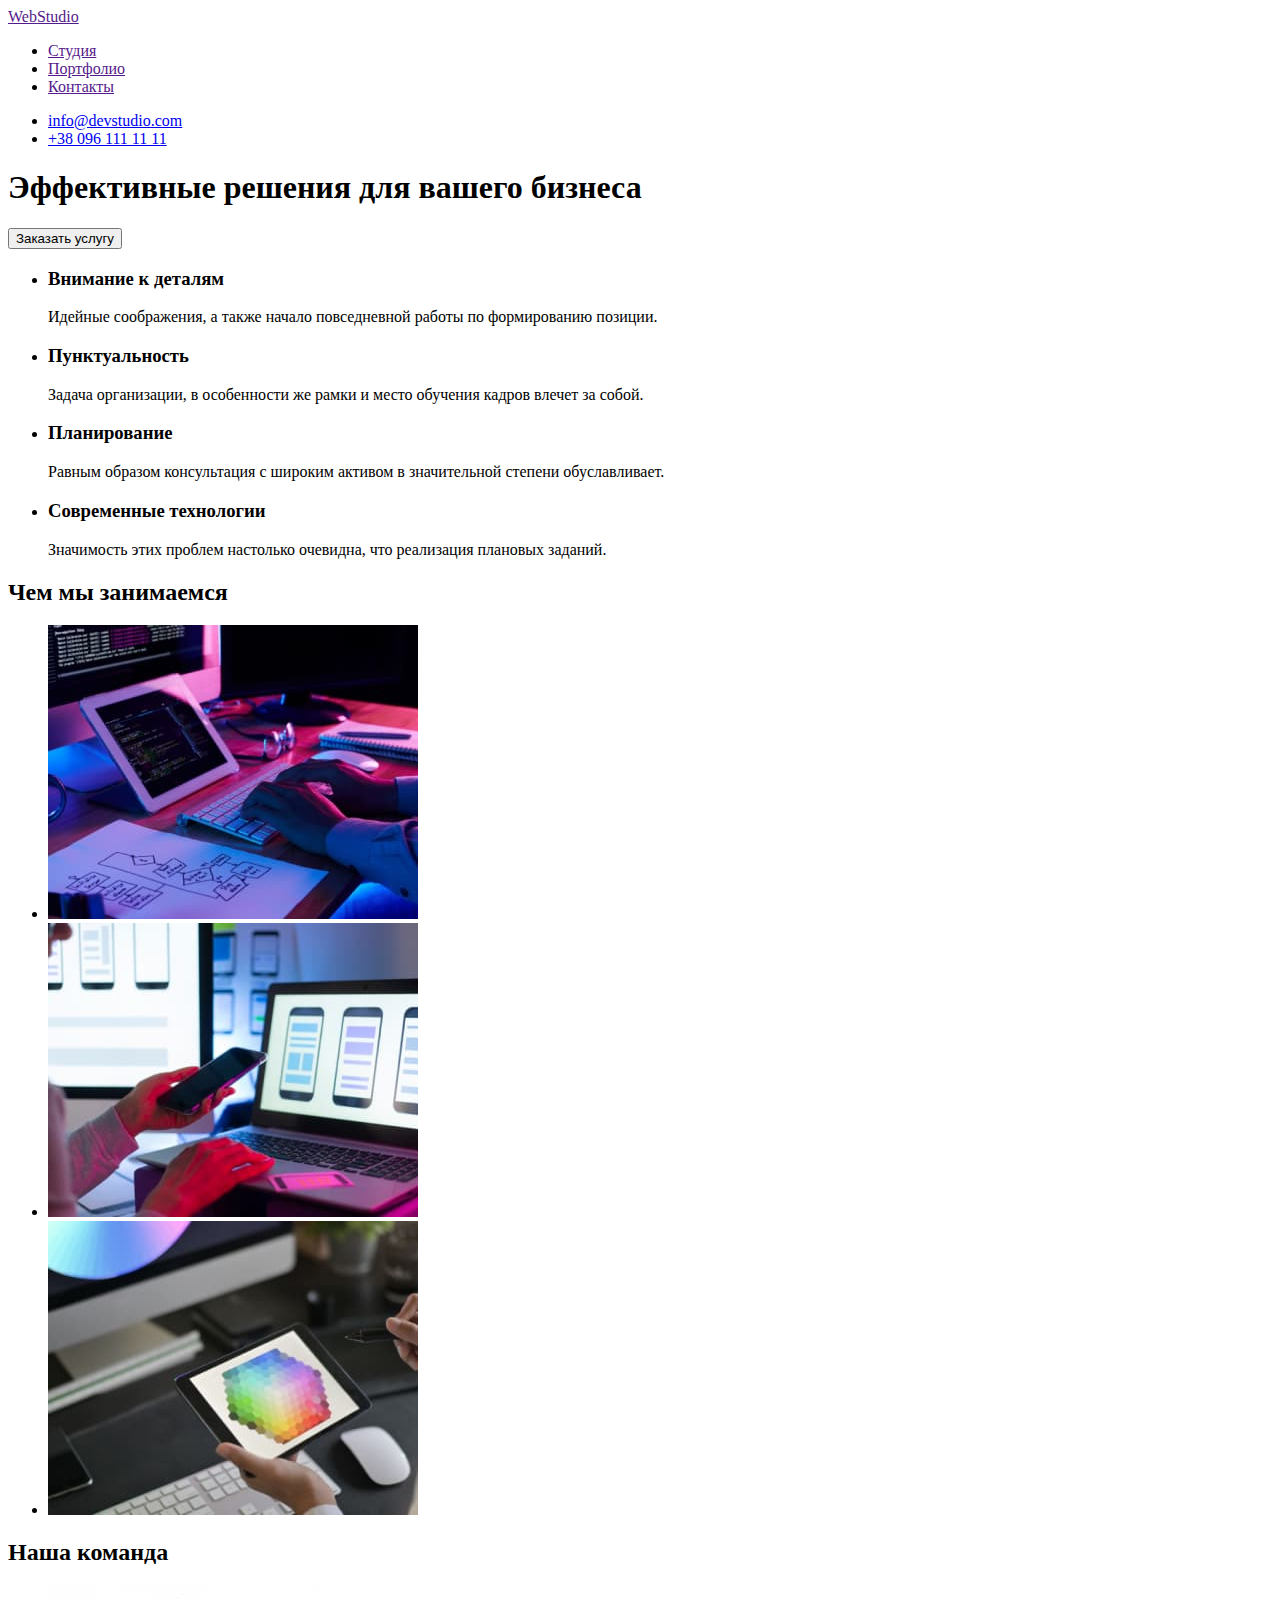
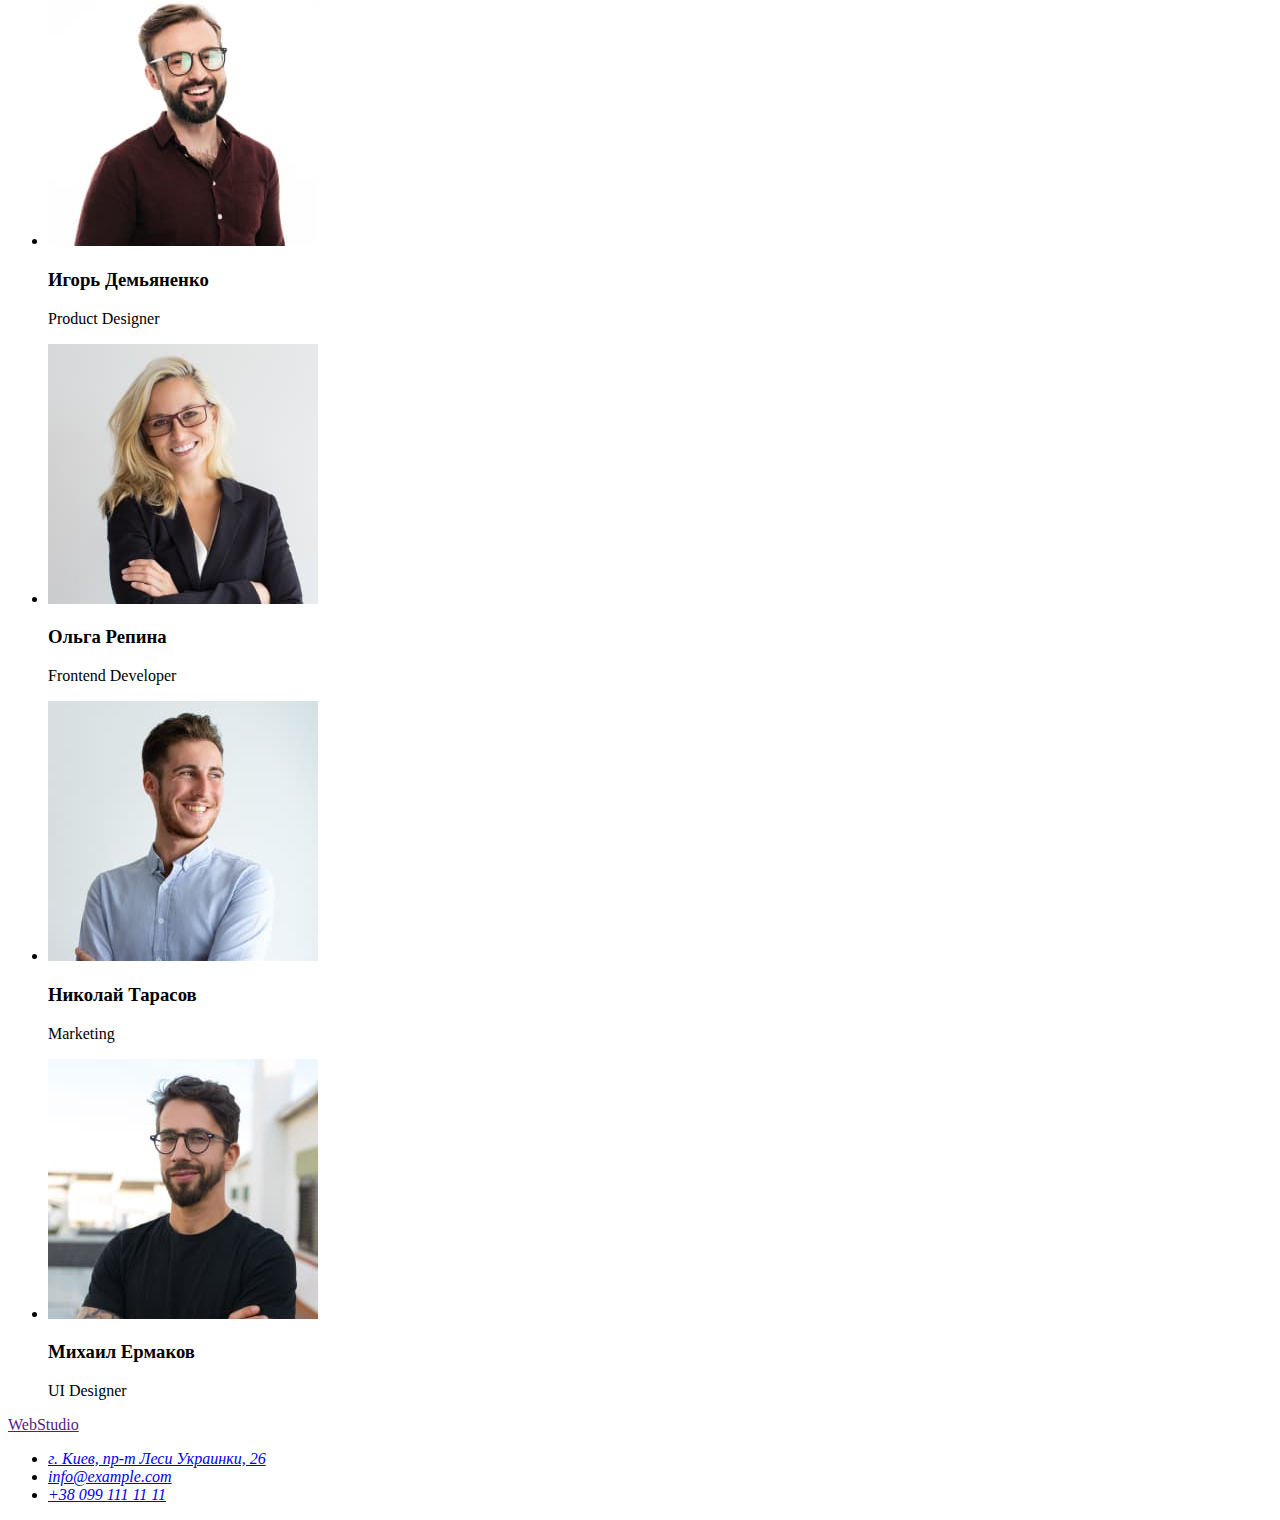
==== index.html @ a7800387 "Добавляет стартовые файлы проекта" ====
<!DOCTYPE html>
<html lang="ru">
  <head>
    <meta charset="UTF-8" />
    <meta http-equiv="X-UA-Compatible" content="IE=edge" />
    <meta name="viewport" content="width=device-width, initial-scale=1.0" />
    <title>Web Studio</title>
  </head>
  <body>
    <!-- Шапка страницы -->
    <header>
      <a href="">Web<span>Studio</span></a>
      <nav>
        <ul>
          <li><a href="">Студия</a></li>
          <li><a href="">Портфолио</a></li>
          <li><a href="">Контакты</a></li>
        </ul>
      </nav>
      <ul>
        <li><a href="mailto:info@devstudio.com">info@devstudio.com</a></li>
        <li><a href="tel:+380961111111">+38 096 111 11 11</a></li>
      </ul>
    </header>
    <!-- Оновное содержимое страницы -->
    <main>
      <!-- Секция герой -->
      <section>
        <h1>Эффективные решения для вашего бизнеса</h1>
        <button type="button">Заказать услугу</button>
      </section>
      <!-- Секция "Особенности" -->
      <section>
        <h2 hidden>Особенности</h2>
        <ul>
          <li>
            <h3>Внимание к деталям</h3>
            <p>Идейные соображения, а также начало повседневной работы по формированию позиции.</p>
          </li>
          <li>
            <h3>Пунктуальность</h3>
            <p>
              Задача организации, в особенности же рамки и место обучения кадров влечет за собой.
            </p>
          </li>
          <li>
            <h3>Планирование</h3>
            <p>
              Равным образом консультация с широким активом в значительной степени обуславливает.
            </p>
          </li>
          <li>
            <h3>Современные технологии</h3>
            <p>Значимость этих проблем настолько очевидна, что реализация плановых заданий.</p>
          </li>
        </ul>
      </section>
      <!-- Секция "Чем мы занимаемся" -->
      <section>
        <h2>Чем мы занимаемся</h2>
        <ul>
          <li><img src="./images/box-1.jpg" alt="Программист пишет код" width="370" /></li>
          <li>
            <img
              src="./images/box-2.jpg"
              alt="Дизайнер выбирает интерфейс приложения"
              width="370"
            />
          </li>
          <li>
            <img src="./images/box-3.jpg" alt="Дизайнер подбирает палитру цветов" width="370" />
          </li>
        </ul>
      </section>
      <!-- Секция "Наша команда" -->
      <section>
        <h2>Наша команда</h2>
        <ul>
          <li>
            <img
              src="./images/our-team-img-1.jpg"
              alt="Фотопортрет продукт-дизайнера"
              width="270"
            />
            <h3>Игорь Демьяненко</h3>
            <p lang="en">Product Designer</p>
          </li>
          <li>
            <img
              src="./images/our-team-img-2.jpg"
              alt="Фотопортрет фронтенд-разработчика"
              width="270"
            />
            <h3>Ольга Репина</h3>
            <p lang="en">Frontend Developer</p>
          </li>
          <li>
            <img src="./images/our-team-img-3.jpg" alt="Фотопортрет маркетолога" width="270" />
            <h3>Николай Тарасов</h3>
            <p lang="en">Marketing</p>
          </li>
          <li>
            <img
              src="./images/our-team-img-4.jpg"
              alt="Фотопортрет разработчика пользовательских интерфейсов"
              width="270"
            />
            <h3>Михаил Ермаков</h3>
            <p lang="en">UI Designer</p>
          </li>
        </ul>
      </section>
    </main>
    <!-- Подвал страницы -->
    <footer>
      <a href="">Web<span>Studio</span></a>
      <address>
        <ul>
          <li>
            <a href="https://goo.gl/maps/NKPXv1XHCRWK6e3b6" target="_blank"
              ><span>г. Киев, пр-т Леси Украинки, 26</span>
            </a>
          </li>
          <li><a href="mailto:info@example.com">info@example.com</a></li>
          <li><a href="tel:+380991111111">+38 099 111 11 11</a></li>
        </ul>
      </address>
    </footer>
  </body>
</html>
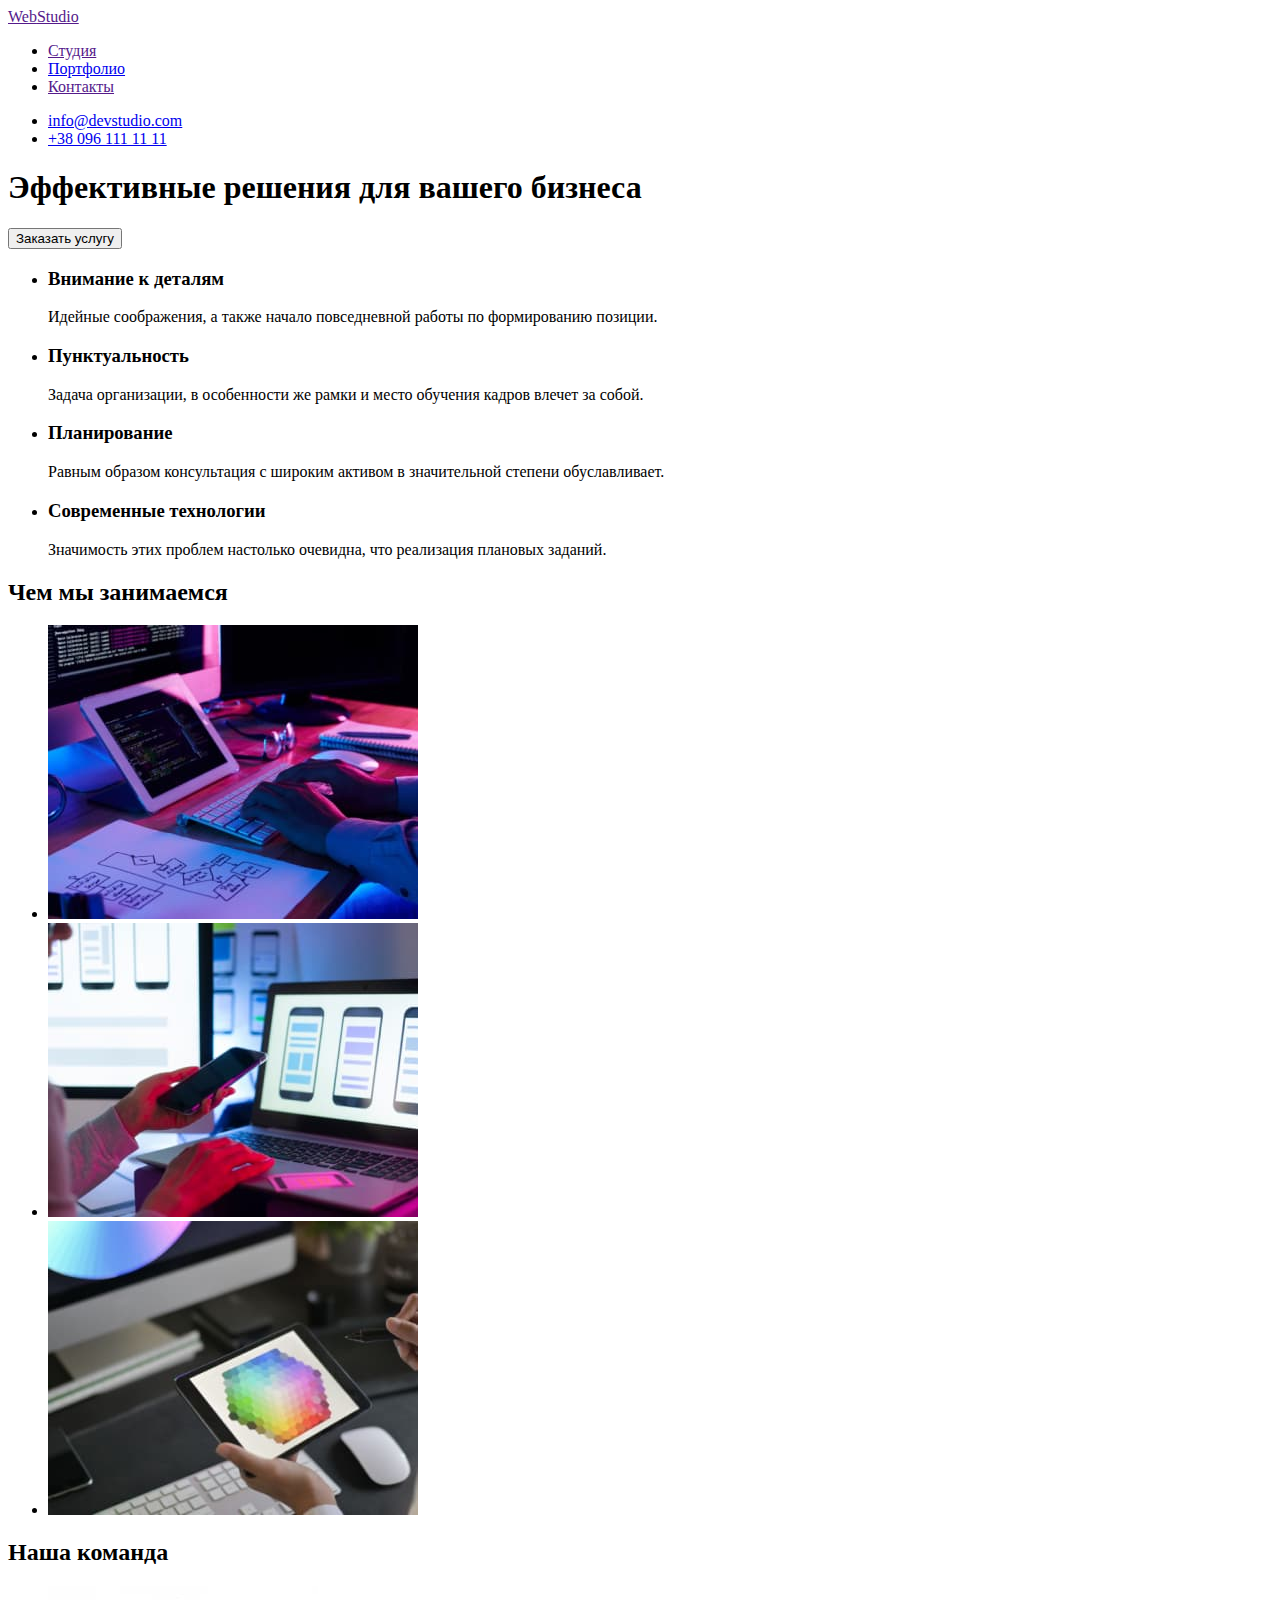
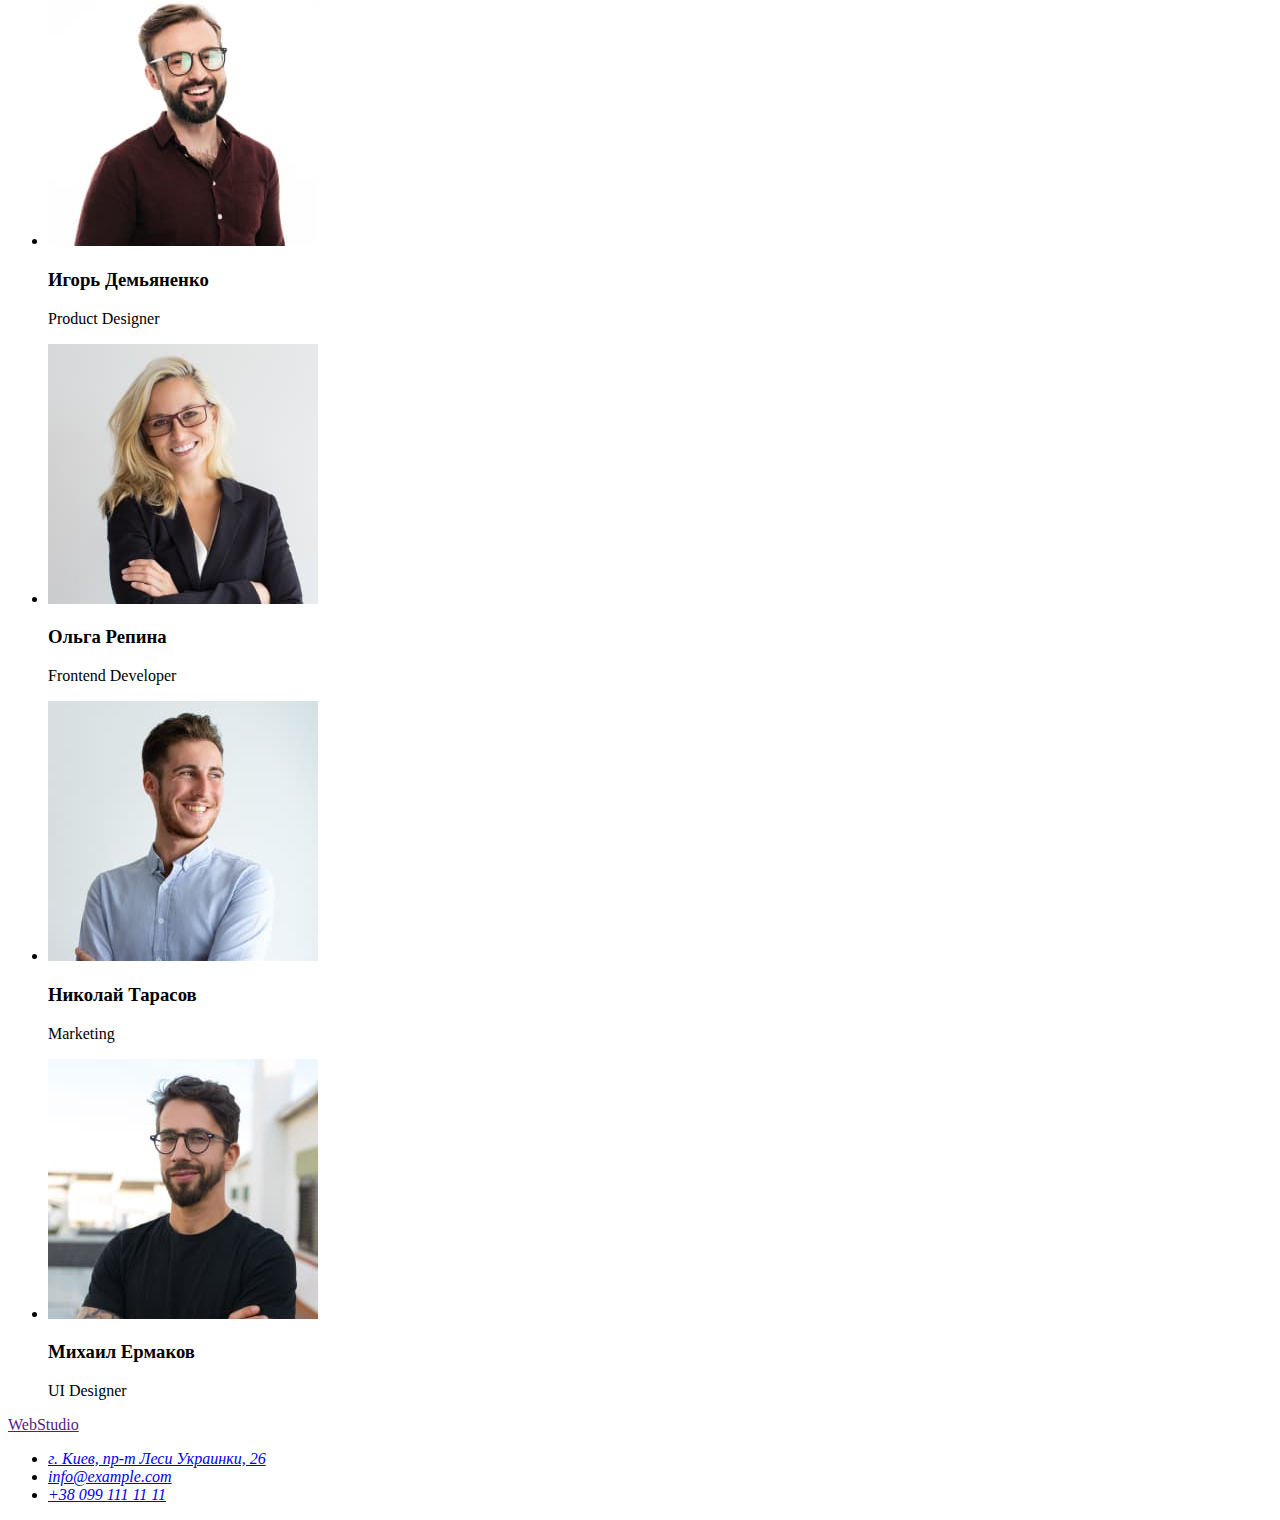
==== commit 47d2b443: "Добавляет верстку страницы портфолио" ====
--- a/index.html
+++ b/index.html
@@ -13,7 +13,7 @@
       <nav>
         <ul>
           <li><a href="">Студия</a></li>
-          <li><a href="">Портфолио</a></li>
+          <li><a href="./portfolio.html">Портфолио</a></li>
           <li><a href="">Контакты</a></li>
         </ul>
       </nav>
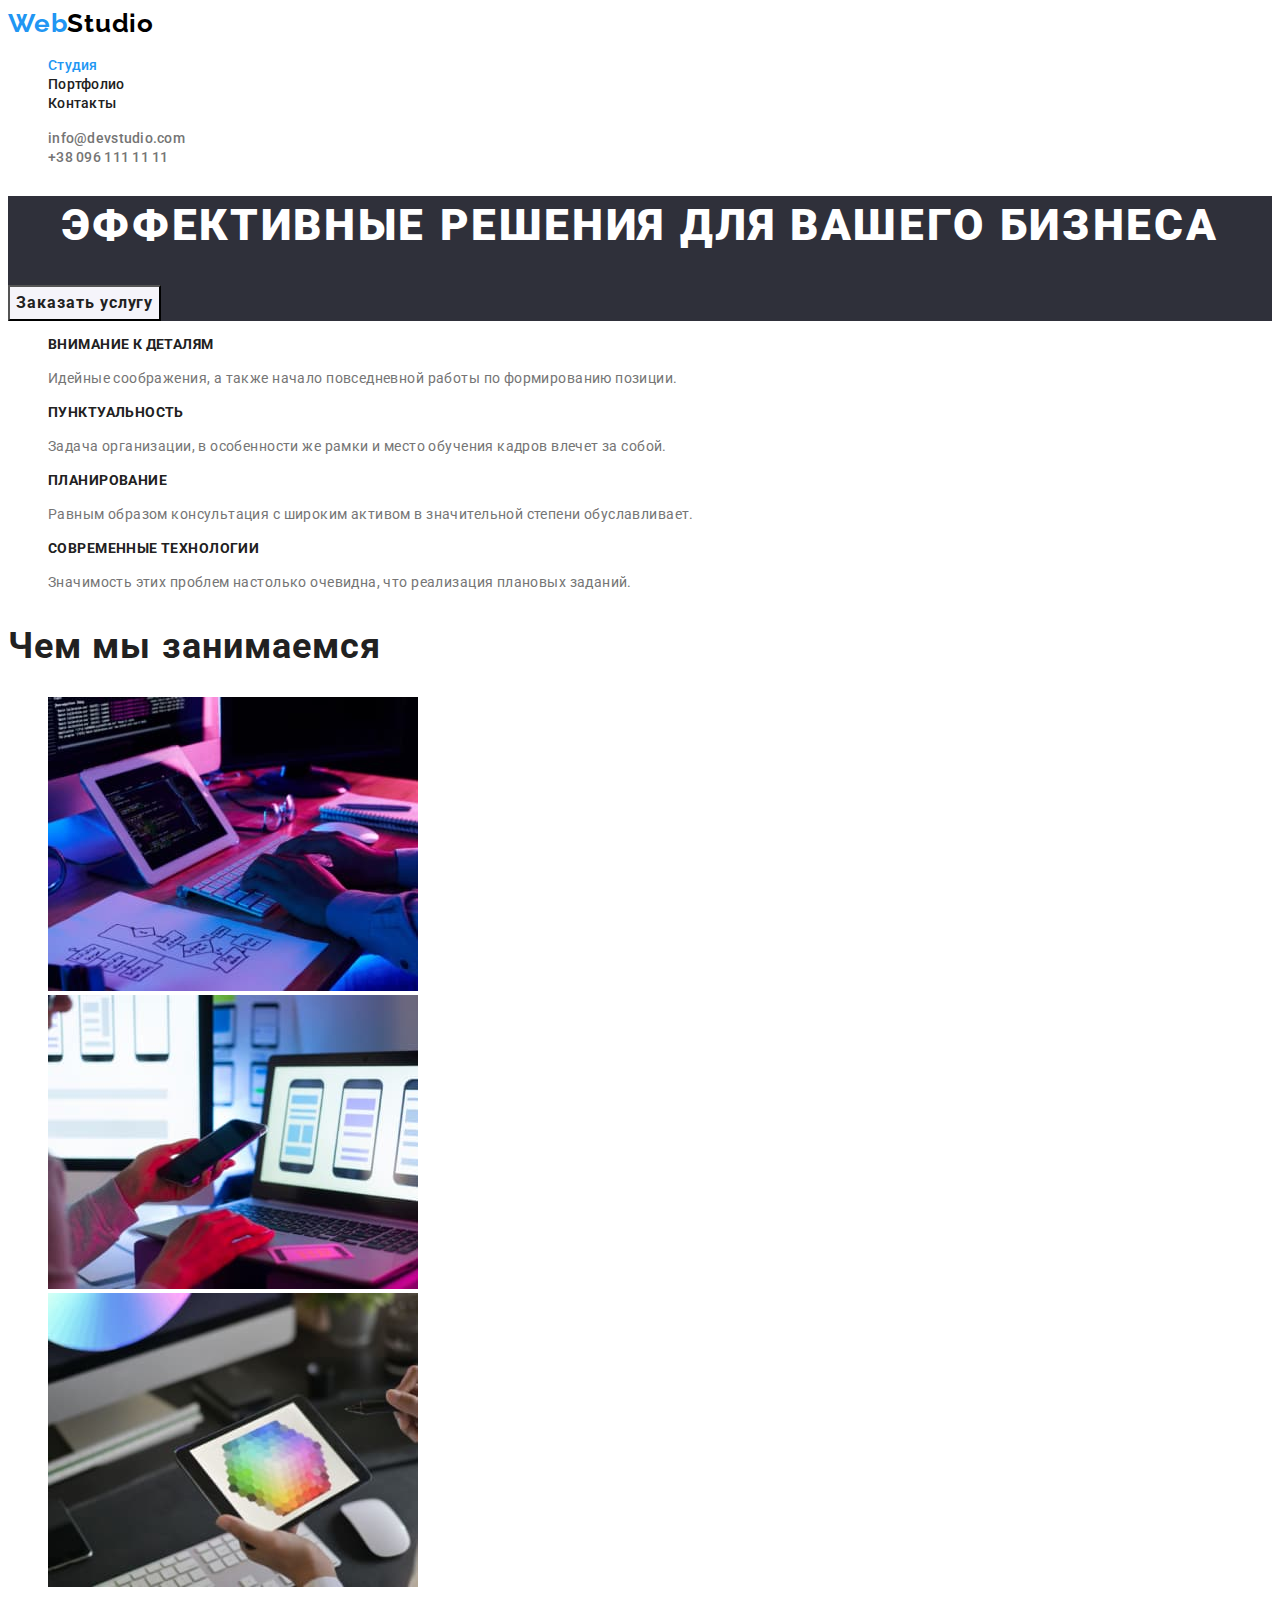
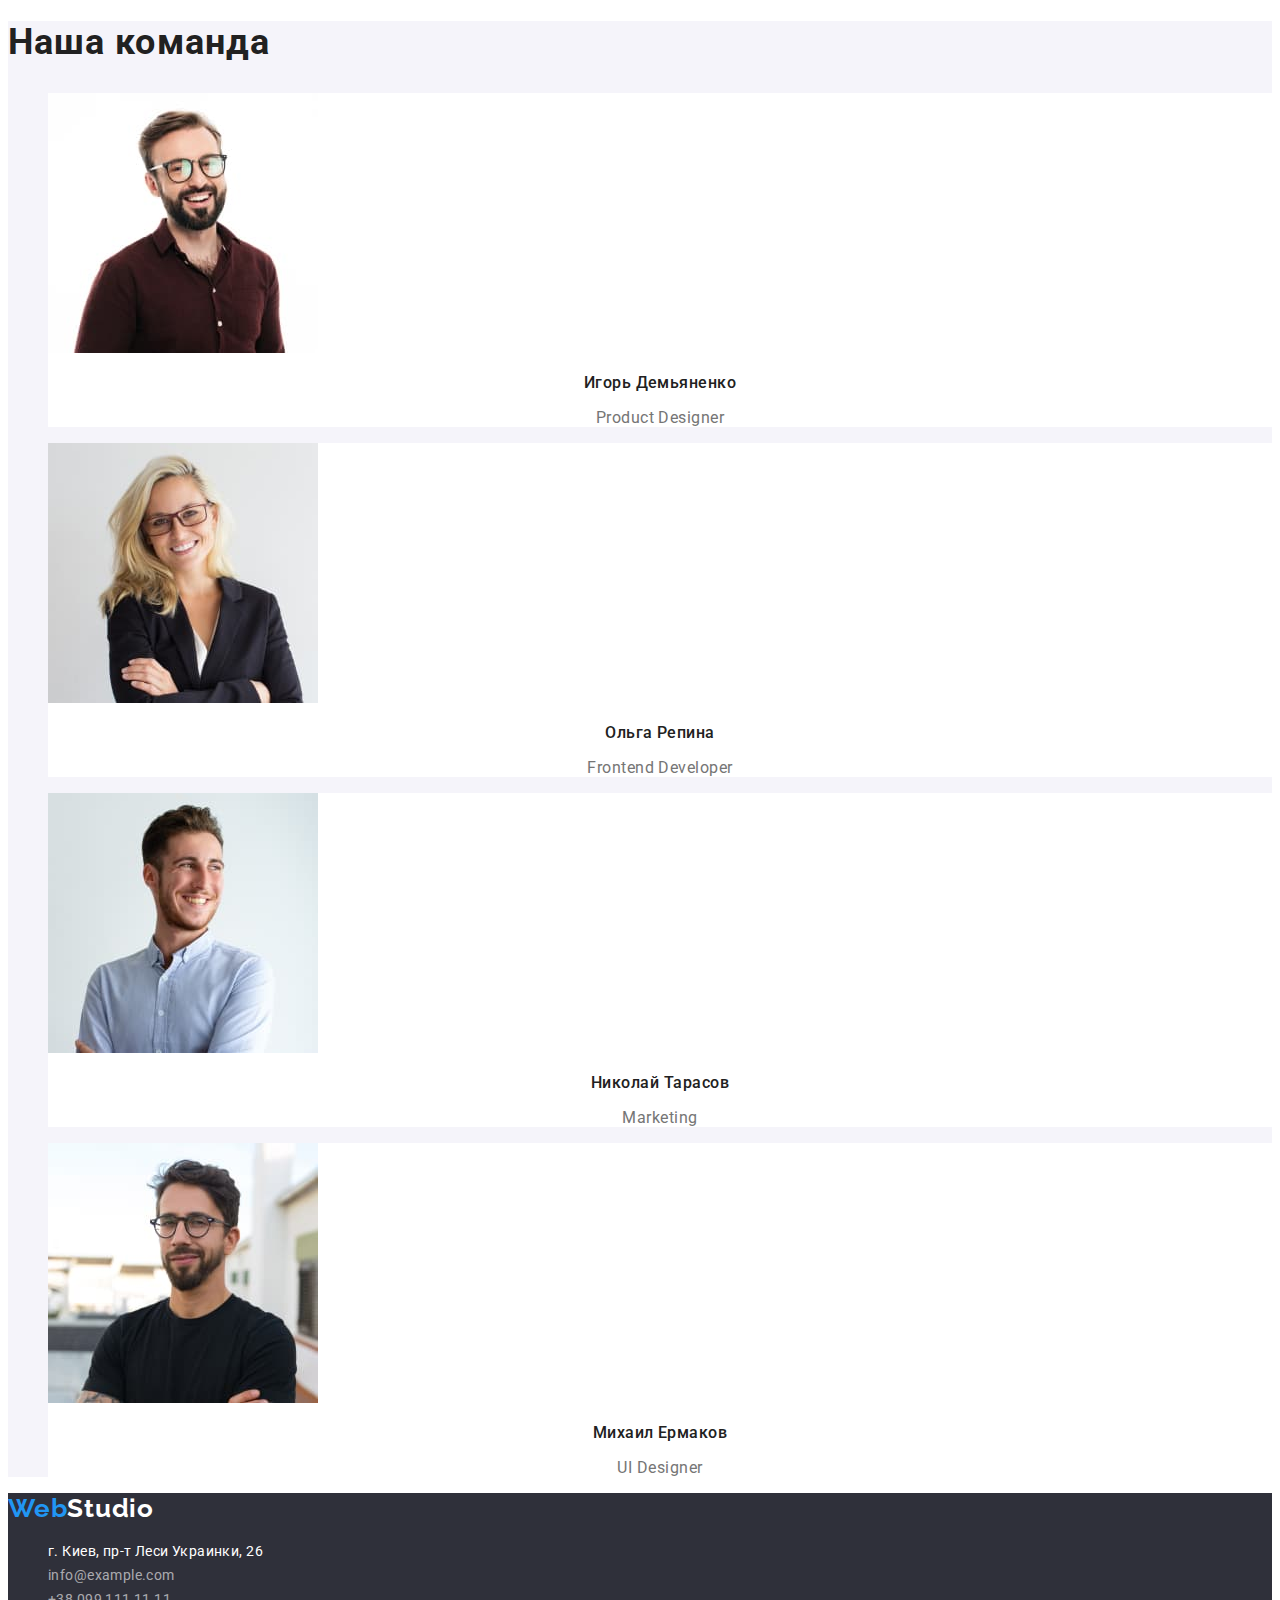
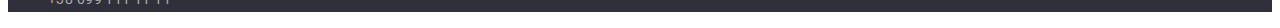
==== commit 5dd15bd3: "Добавляет цвет  и стилизацию текста" ====
--- a/index.html
+++ b/index.html
@@ -5,124 +5,178 @@
     <meta http-equiv="X-UA-Compatible" content="IE=edge" />
     <meta name="viewport" content="width=device-width, initial-scale=1.0" />
     <title>Web Studio</title>
+    <link rel="preconnect" href="https://fonts.googleapis.com" />
+    <link rel="preconnect" href="https://fonts.gstatic.com" crossorigin />
+    <link
+      href="https://fonts.googleapis.com/css2?family=Raleway:wght@700&family=Roboto:wght@400;500;700;900&display=swap"
+      rel="stylesheet"
+    />
+    <link rel="stylesheet" href="./css/styles.css" />
   </head>
   <body>
     <!-- Шапка страницы -->
-    <header>
-      <a href="">Web<span>Studio</span></a>
+    <header class="header">
+      <a href="" class="logo link"><span class="accent">Web</span>Studio</a>
       <nav>
-        <ul>
-          <li><a href="">Студия</a></li>
-          <li><a href="./portfolio.html">Портфолио</a></li>
-          <li><a href="">Контакты</a></li>
+        <ul class="nav list">
+          <li class="nav-item"><a href="" class="nav-link link current">Студия</a></li>
+          <li class="nav-item"><a href="./portfolio.html" class="nav-link link">Портфолио</a></li>
+          <li class="nav-item"><a href="" class="nav-link link">Контакты</a></li>
         </ul>
       </nav>
-      <ul>
-        <li><a href="mailto:info@devstudio.com">info@devstudio.com</a></li>
-        <li><a href="tel:+380961111111">+38 096 111 11 11</a></li>
+      <ul class="contact-list list">
+        <li class="contact-item">
+          <a href="mailto:info@devstudio.com" class="contact-link link">info@devstudio.com</a>
+        </li>
+
+        <li class="contact-item">
+          <a href="tel:+380961111111" class="contact-link link">+38 096 111 11 11</a>
+        </li>
       </ul>
     </header>
     <!-- Оновное содержимое страницы -->
     <main>
       <!-- Секция герой -->
-      <section>
-        <h1>Эффективные решения для вашего бизнеса</h1>
-        <button type="button">Заказать услугу</button>
+      <section class="hero">
+        <h1 class="hero-title">Эффективные решения для вашего бизнеса</h1>
+        <button type="button" class="hero-btn btn">Заказать услугу</button>
       </section>
       <!-- Секция "Особенности" -->
       <section>
         <h2 hidden>Особенности</h2>
-        <ul>
-          <li>
-            <h3>Внимание к деталям</h3>
-            <p>Идейные соображения, а также начало повседневной работы по формированию позиции.</p>
+        <ul class="feature-list list">
+          <li class="feature-item">
+            <h3 class="feature-title">Внимание к деталям</h3>
+            <p class="feature-text">
+              Идейные соображения, а также начало повседневной работы по формированию позиции.
+            </p>
           </li>
-          <li>
-            <h3>Пунктуальность</h3>
-            <p>
+
+          <li class="feature-item">
+            <h3 class="feature-title">Пунктуальность</h3>
+            <p class="feature-text">
               Задача организации, в особенности же рамки и место обучения кадров влечет за собой.
             </p>
           </li>
-          <li>
-            <h3>Планирование</h3>
-            <p>
+
+          <li class="feature-item">
+            <h3 class="feature-title">Планирование</h3>
+            <p class="feature-text">
               Равным образом консультация с широким активом в значительной степени обуславливает.
             </p>
           </li>
-          <li>
-            <h3>Современные технологии</h3>
-            <p>Значимость этих проблем настолько очевидна, что реализация плановых заданий.</p>
+
+          <li class="feature-item">
+            <h3 class="feature-title">Современные технологии</h3>
+            <p class="feature-text">
+              Значимость этих проблем настолько очевидна, что реализация плановых заданий.
+            </p>
           </li>
         </ul>
       </section>
       <!-- Секция "Чем мы занимаемся" -->
       <section>
-        <h2>Чем мы занимаемся</h2>
-        <ul>
-          <li><img src="./images/box-1.jpg" alt="Программист пишет код" width="370" /></li>
-          <li>
+        <h2 class="section-title">Чем мы занимаемся</h2>
+        <ul class="service-list list">
+          <li class="service-item">
+            <img
+              src="./images/box-1.jpg"
+              class="service-pic"
+              alt="Программист пишет код"
+              width="370"
+            />
+          </li>
+
+          <li class="service-item">
             <img
               src="./images/box-2.jpg"
+              class="service-pic"
               alt="Дизайнер выбирает интерфейс приложения"
               width="370"
             />
           </li>
-          <li>
-            <img src="./images/box-3.jpg" alt="Дизайнер подбирает палитру цветов" width="370" />
+
+          <li class="service-item">
+            <img
+              src="./images/box-3.jpg"
+              class="service-pic"
+              alt="Дизайнер подбирает палитру цветов"
+              width="370"
+            />
           </li>
         </ul>
       </section>
       <!-- Секция "Наша команда" -->
-      <section>
-        <h2>Наша команда</h2>
-        <ul>
-          <li>
+      <section class="team">
+        <h2 class="section-title">Наша команда</h2>
+        <ul class="specialist-list list">
+          <li class="specialist-item">
             <img
               src="./images/our-team-img-1.jpg"
+              class="specialist-pic"
               alt="Фотопортрет продукт-дизайнера"
               width="270"
             />
-            <h3>Игорь Демьяненко</h3>
-            <p lang="en">Product Designer</p>
+            <h3 class="specialist-name">Игорь Демьяненко</h3>
+            <p class="specialist-position" lang="en">Product Designer</p>
           </li>
-          <li>
+
+          <li class="specialist-item">
             <img
               src="./images/our-team-img-2.jpg"
+              class="specialist-pic"
               alt="Фотопортрет фронтенд-разработчика"
               width="270"
             />
-            <h3>Ольга Репина</h3>
-            <p lang="en">Frontend Developer</p>
+            <h3 class="specialist-name">Ольга Репина</h3>
+            <p class="specialist-position" lang="en">Frontend Developer</p>
           </li>
-          <li>
-            <img src="./images/our-team-img-3.jpg" alt="Фотопортрет маркетолога" width="270" />
-            <h3>Николай Тарасов</h3>
-            <p lang="en">Marketing</p>
+
+          <li class="specialist-item">
+            <img
+              src="./images/our-team-img-3.jpg"
+              class="specialist-pic"
+              alt="Фотопортрет маркетолога"
+              width="270"
+            />
+            <h3 class="specialist-name">Николай Тарасов</h3>
+            <p class="specialist-position" lang="en">Marketing</p>
           </li>
-          <li>
+
+          <li class="specialist-item">
             <img
               src="./images/our-team-img-4.jpg"
+              class="specialist-pic"
               alt="Фотопортрет разработчика пользовательских интерфейсов"
               width="270"
             />
-            <h3>Михаил Ермаков</h3>
-            <p lang="en">UI Designer</p>
+            <h3 class="specialist-name">Михаил Ермаков</h3>
+            <p class="specialist-position" lang="en">UI Designer</p>
           </li>
         </ul>
       </section>
     </main>
     <!-- Подвал страницы -->
-    <footer>
-      <a href="">Web<span>Studio</span></a>
+    <footer class="footer">
+      <a href="" class="logo link"><span class="accent">Web</span>Studio</a>
       <address>
-        <ul>
-          <li>
-            <a href="https://goo.gl/maps/NKPXv1XHCRWK6e3b6" target="_blank"
-              ><span>г. Киев, пр-т Леси Украинки, 26</span>
+        <ul class="contact-list list">
+          <li class="contact-item">
+            <a
+              href="https://goo.gl/maps/NKPXv1XHCRWK6e3b6"
+              class="contact-link link"
+              target="_blank"
+              ><span class="location">г. Киев, пр-т Леси Украинки, 26</span>
             </a>
           </li>
-          <li><a href="mailto:info@example.com">info@example.com</a></li>
-          <li><a href="tel:+380991111111">+38 099 111 11 11</a></li>
+
+          <li class="contact-item">
+            <a href="mailto:info@example.com" class="contact-link link">info@example.com</a>
+          </li>
+
+          <li class="contact-item">
+            <a href="tel:+380991111111" class="contact-link link">+38 099 111 11 11</a>
+          </li>
         </ul>
       </address>
     </footer>
--- a/css/styles.css
+++ b/css/styles.css
@@ -0,0 +1,189 @@
+:root {
+  --primary-text-color: #757575;
+  --secondary-text-color: #212121;
+  --accent-color: #2196f3;
+  --bg-color: #ffffff;
+}
+body {
+  color: var(--primary-text-color);
+  background-color: var(--bg-color);
+  font-family: 'Roboto', sans-serif;
+}
+.link {
+  text-decoration: none;
+}
+.list {
+  list-style: none;
+}
+
+/* ШАПКАА СТРАНИЦЫ */
+/* ЛОГОТИП */
+.logo {
+  color: #000000;
+  font-family: 'Raleway', sans-serif;
+  font-weight: 700;
+  font-size: 26px;
+  line-height: 1.2;
+  letter-spacing: 0.03em;
+}
+.accent {
+  color: var(--accent-color);
+}
+
+/* НАВИГАЦИЯ СТРАНИЦЫ */
+.nav-link {
+  color: var(--secondary-text-color);
+  font-weight: 500;
+  font-size: 14px;
+  line-height: 1.14;
+  letter-spacing: 0.02em;
+}
+.nav-link.current {
+  color: var(--accent-color);
+}
+.nav-link:hover,
+.nav-link:focus {
+  color: var(--accent-color);
+}
+
+/* КОНТАКТНАЯ ИНФОРМАЦИЯ */
+.contact-link {
+  color: var(--primary-text-color);
+  font-weight: 500;
+  font-size: 14px;
+  line-height: 1.14;
+  letter-spacing: 0.02em;
+}
+.contact-link:hover,
+.contact-link:focus {
+  color: var(--accent-color);
+}
+
+/* КНОПКИ  */
+.btn {
+  color: var(--secondary-text-color);
+  background-color: #f5f4fa;
+  font-family: inherit;
+  cursor: pointer;
+}
+.btn:hover,
+.btn:focus {
+  color: #ffffff;
+  background-color: var(--accent-color);
+}
+
+/* ОСНОВНОЙ КОНТЕНТ СТРАНИЦЫ */
+/* ЗАГОЛОВОК СЕКЦИЙ */
+.section-title {
+  color: var(--secondary-text-color);
+  font-weight: 700;
+  font-size: 36px;
+  line-height: 1.17;
+  letter-spacing: 0.03em;
+}
+/* СЕКЦИЯ "ГЕРОЙ" */
+.hero {
+  background-color: #2f303a;
+}
+.hero-btn {
+  font-weight: 700;
+  font-size: 16px;
+  line-height: 1.9;
+  letter-spacing: 0.06em;
+}
+.hero-title {
+  color: #ffffff;
+  font-weight: 900;
+  font-size: 44px;
+  line-height: 1.36;
+  letter-spacing: 0.06em;
+  text-transform: uppercase;
+  text-align: center;
+}
+
+/* СЕКЦИЯ "ОСОБЕННОСТИ" */
+.feature-title {
+  color: var(--secondary-text-color);
+  font-weight: 700;
+  font-size: 14px;
+  line-height: 1.14;
+  letter-spacing: 0.03em;
+  text-transform: uppercase;
+}
+.feature-text {
+  font-size: 14px;
+  line-height: 1.71;
+  letter-spacing: 0.03em;
+}
+
+/* СЕКЦИЯ "ЧЕМ МЫ ЗАНИМАЕМСЯ" */
+
+/* СЕКЦИЯ "НАША КОМАНДА" */
+.team {
+  background-color: #f5f4fa;
+}
+.specialist-item {
+  background-color: var(--bg-color);
+}
+.specialist-name {
+  color: var(--secondary-text-color);
+  font-weight: 500;
+  font-size: 16px;
+  line-height: 1.19;
+  text-align: center;
+  letter-spacing: 0.03em;
+}
+.specialist-position {
+  font-size: 16px;
+  line-height: 1.19;
+  text-align: center;
+  letter-spacing: 0.03em;
+}
+
+/* ПОДВАЛ СТРАНИЦЫ */
+.footer {
+  background-color: #2f303a;
+}
+.footer .logo {
+  color: #ffffff;
+}
+.footer .contact-link {
+  color: rgba(255, 255, 255, 0.6);
+  font-style: normal;
+  font-size: 14px;
+  font-weight: 400;
+  line-height: 1.71;
+  letter-spacing: 0.03em;
+}
+.location {
+  color: #ffffff;
+}
+.location:hover,
+.footer .contact-link:hover,
+.footer .contact-link:focus {
+  color: var(--accent-color);
+}
+
+/* СЕКЦИЯ "ПОРТФОЛИО" */
+/* ФИЛЬТРЫ */
+.filter-btn {
+  font-weight: 500;
+  font-size: 16px;
+  line-height: 1.63;
+  letter-spacing: 0.03em;
+}
+
+/* ПРОЕКТЫ */
+.project-name {
+  color: var(--secondary-text-color);
+  font-weight: 700;
+  font-size: 18px;
+  line-height: 2;
+  letter-spacing: 0.06em;
+}
+.project-type {
+  color: var(--primary-text-color);
+  font-size: 16px;
+  line-height: 1.87;
+  letter-spacing: 0.03em;
+}
